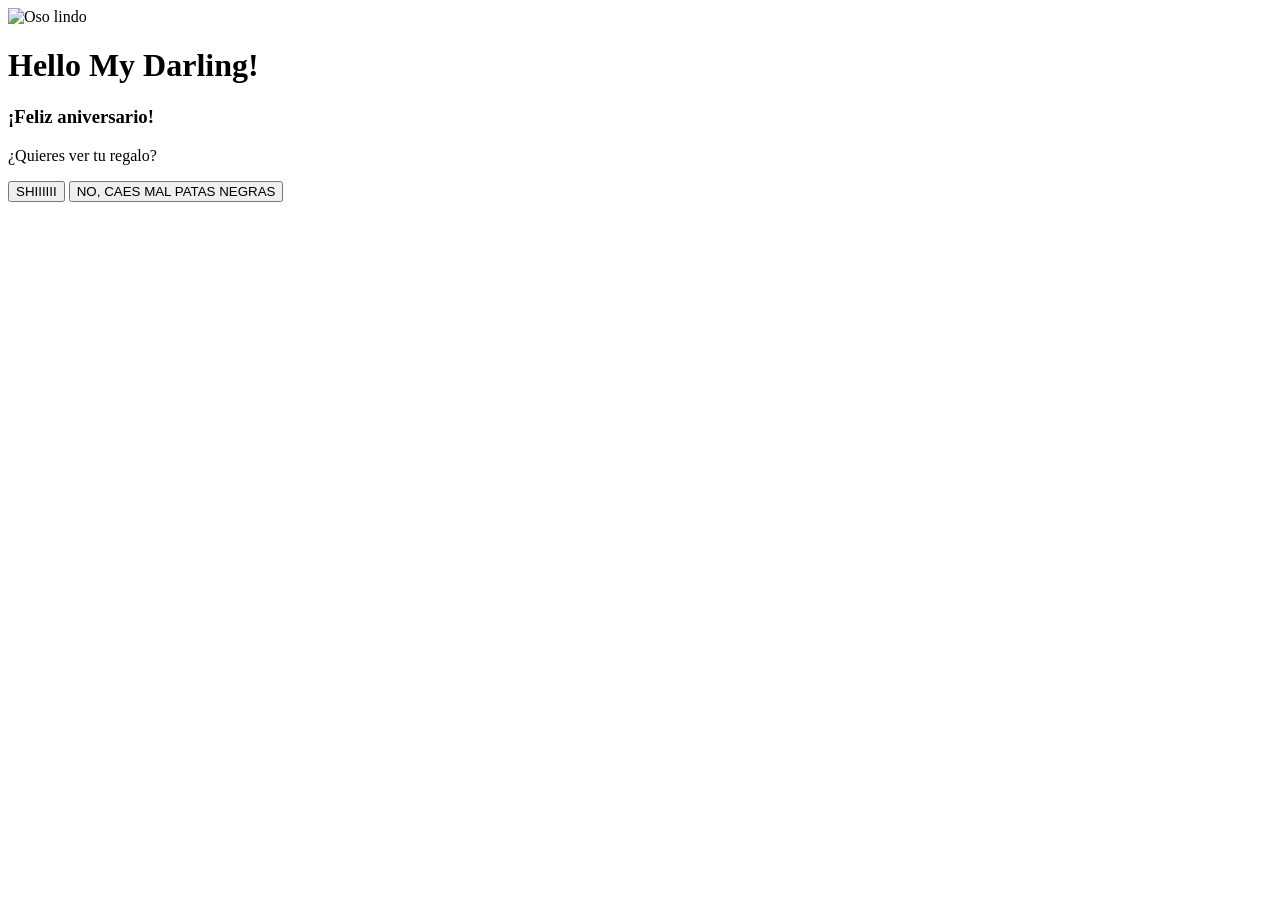
==== index.html @ 52d06030 "Add files via upload" ====
<!DOCTYPE html>
<html lang="es">
<head>
    <meta charset="UTF-8">
    <meta name="viewport" content="width=device-width, initial-scale=1.0">
    <title>Para mi amor</title>
    <link href="https://fonts.googleapis.com/css2?family=Caveat:wght@400;700&family=Nunito:wght@400;700&display=swap" rel="stylesheet">
    <link rel="stylesheet" href="../css/style.css">
</head>
<body>
    <div class="container">
        <img src="https://cdn-icons-png.flaticon.com/512/833/833472.png" alt="Oso lindo" width="80">
        <h1>Hello My Darling!</h1>
        <h3>¡Feliz aniversario!</h3>
        <p>¿Quieres ver tu regalo?</p>
        <div>
            <button onclick="window.location.href='quiz.html'">SHIIIIII</button>
            <button id="btn-no" style="position: relative;">NO, CAES MAL PATAS NEGRAS</button>
        </div>
    </div>

    
    <script>
        const btnNo = document.getElementById('btn-no');
        
        btnNo.addEventListener('mouseover', moveButton);
        btnNo.addEventListener('touchstart', moveButton);

        function moveButton(e) {
            e.preventDefault(); 
            const windowWidth = window.innerWidth;
            const windowHeight = window.innerHeight;
            const randomX = Math.floor(Math.random() * (windowWidth - btnNo.offsetWidth));
            const randomY = Math.floor(Math.random() * (windowHeight - btnNo.offsetHeight));

            btnNo.style.position = 'absolute';
            btnNo.style.left = randomX + 'px';
            btnNo.style.top = randomY + 'px';
        }
    </script>
</body>
</html>
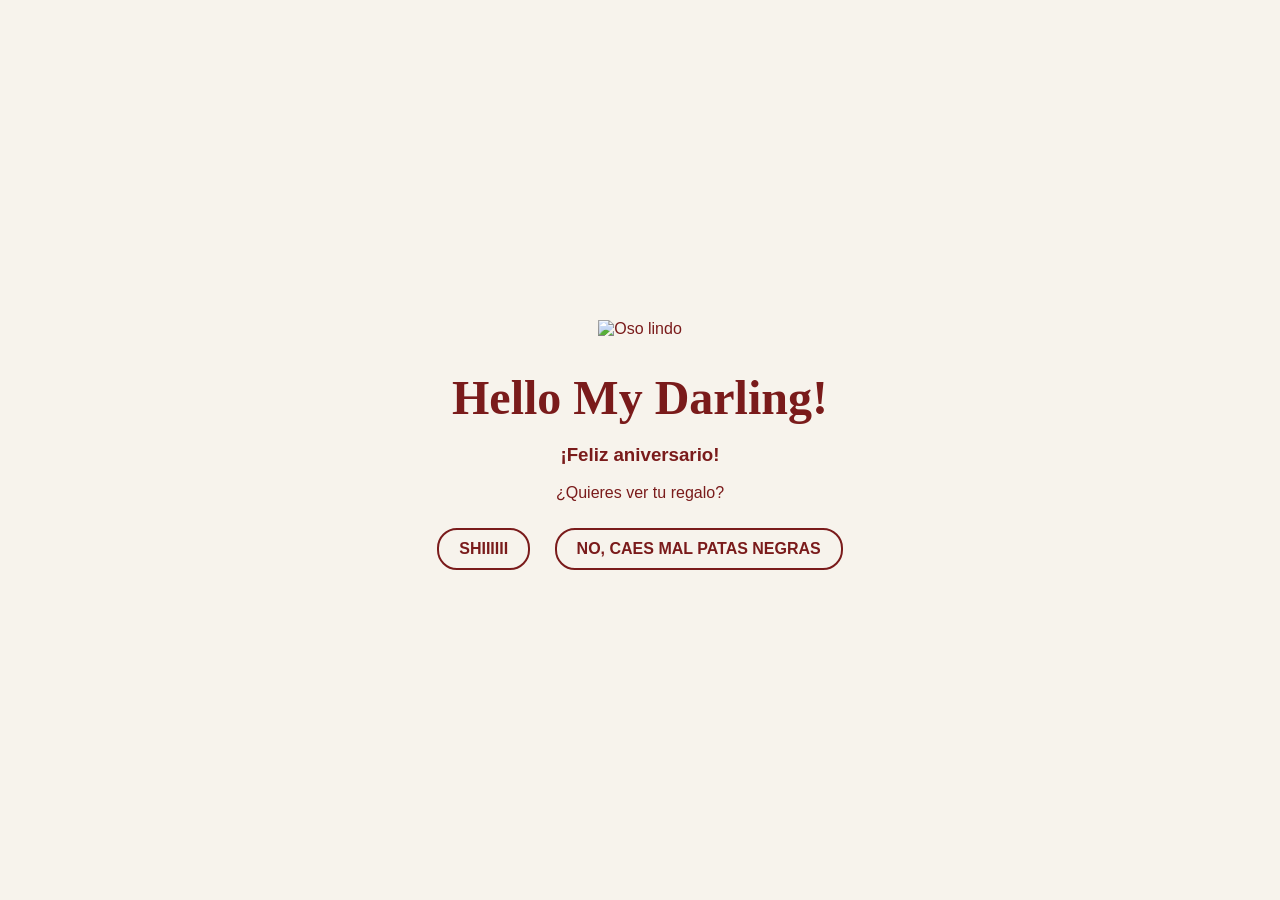
==== commit a02c09b6: "Fix HTML structure and update stylesheet link" ====
--- a/index.html
+++ b/index.html
@@ -5,7 +5,7 @@
     <meta name="viewport" content="width=device-width, initial-scale=1.0">
     <title>Para mi amor</title>
     <link href="https://fonts.googleapis.com/css2?family=Caveat:wght@400;700&family=Nunito:wght@400;700&display=swap" rel="stylesheet">
-    <link rel="stylesheet" href="../css/style.css">
+    <link rel="stylesheet" href="style.css">
 </head>
 <body>
     <div class="container">
@@ -39,4 +39,4 @@
         }
     </script>
 </body>
-</html>+</html>
--- a/style.css
+++ b/style.css
@@ -0,0 +1,189 @@
+:root {
+    --bg-color: #f7f3ec;
+    --text-color: #7a1b1b;
+    --btn-bg: transparent;
+}
+
+body {
+    margin: 0;
+    padding: 0;
+    font-family: 'Nunito', sans-serif;
+    background-color: var(--bg-color);
+    color: var(--text-color);
+    display: flex;
+    justify-content: center;
+    align-items: center;
+    height: 100vh;
+    overflow: hidden;
+    background-image: url('https://www.transparenttextures.com/patterns/crumpled-paper.png');
+}
+
+h1, h2 {
+    font-family: 'Caveat', cursive;
+    font-size: 3rem;
+    margin-bottom: 10px;
+    text-align: center;
+}
+
+/* Contenedor principal que reemplaza a la antigua ".screen" */
+.container {
+    text-align: center;
+    width: 100%;
+    max-width: 600px;
+    padding: 20px;
+    box-sizing: border-box;
+    animation: fadeIn 0.5s ease-in-out;
+}
+
+button {
+    font-family: 'Nunito', sans-serif;
+    font-weight: bold;
+    font-size: 1rem;
+    padding: 10px 20px;
+    margin: 10px;
+    border: 2px solid var(--text-color);
+    border-radius: 20px;
+    background-color: var(--btn-bg);
+    color: var(--text-color);
+    cursor: pointer;
+    transition: all 0.3s;
+}
+
+button:hover {
+    background-color: var(--text-color);
+    color: white;
+}
+
+.menu-grid {
+    display: grid;
+    grid-template-columns: 1fr 1fr;
+    gap: 20px;
+    margin-top: 30px;
+}
+
+.menu-btn {
+    font-size: 3rem;
+    padding: 30px 10px;
+    border-radius: 15px;
+    background-color: rgba(255, 255, 255, 0.5);
+}
+
+.content-box {
+    background: rgba(255, 255, 255, 0.6);
+    padding: 20px;
+    border-radius: 15px;
+    margin-bottom: 20px;
+    max-height: 60vh;
+    overflow-y: auto;
+}
+
+.letter-text {
+    font-family: 'Caveat', cursive;
+    font-size: 1.5rem;
+    text-align: left;
+    line-height: 1.5;
+}
+
+@keyframes fadeIn {
+    from { opacity: 0; transform: translateY(10px); }
+    to { opacity: 1; transform: translateY(0); }
+}
+
+/* --- AGREGAR AL FINAL DE style.css --- */
+.screen {
+    display: none;
+}
+.screen.active {
+    display: block;
+}
+.question-img, .icon-img {
+    width: 150px;
+    height: 150px;
+    object-fit: cover;
+    border-radius: 15px;
+    border: 3px solid var(--text-color);
+    margin-bottom: 10px;
+}
+.icon-img {
+    border: none;
+}
+.options-container {
+    display: flex;
+    flex-direction: column;
+    gap: 10px;
+    align-items: center;
+}
+.options-container button {
+    width: 90%;
+    max-width: 300px;
+    margin: 5px;
+}
+input[type="text"] {
+    font-family: 'Nunito', sans-serif;
+    font-size: 1.2rem;
+    padding: 12px 15px;
+    width: 80%;
+    max-width: 300px;
+    border: 2px solid var(--text-color);
+    border-radius: 20px;
+    background-color: rgba(255, 255, 255, 0.6);
+    color: var(--text-color);
+    margin-bottom: 5px;
+    text-align: center;
+    transition: all 0.3s;
+}
+input[type="text"]:focus {
+    outline: none;
+    background-color: rgba(255, 255, 255, 0.9);
+}
+.error-msg {
+    color: #d32f2f;
+    font-size: 0.9rem;
+    font-weight: bold;
+    height: 20px;
+    margin-bottom: 15px;
+    opacity: 0;
+    transition: opacity 0.3s;
+}
+
+/* --- ESTILOS PARA EL JUEGO --- */
+.game-container {
+    display: grid;
+    grid-template-columns: repeat(3, 1fr);
+    gap: 10px;
+    margin: 20px auto;
+    max-width: 350px;
+}
+
+.hole {
+    width: 100px;
+    height: 100px;
+    background: rgba(122, 27, 27, 0.1);
+    border: 2px dashed var(--text-color);
+    border-radius: 50%;
+    position: relative;
+    overflow: hidden;
+    cursor: pointer;
+}
+
+.target {
+    width: 80%;
+    height: 80%;
+    position: absolute;
+    bottom: -100%; /* Escondido al inicio */
+    left: 10%;
+    transition: bottom 0.2s ease-out;
+    pointer-events: none; /* Para que el click lo reciba el hole */
+}
+
+.hole.up .target {
+    bottom: 10%; /* Sube cuando el agujero tiene la clase 'up' */
+}
+
+.stats {
+    display: flex;
+    justify-content: space-around;
+    font-weight: bold;
+    font-size: 1.2rem;
+    margin-bottom: 10px;
+}
